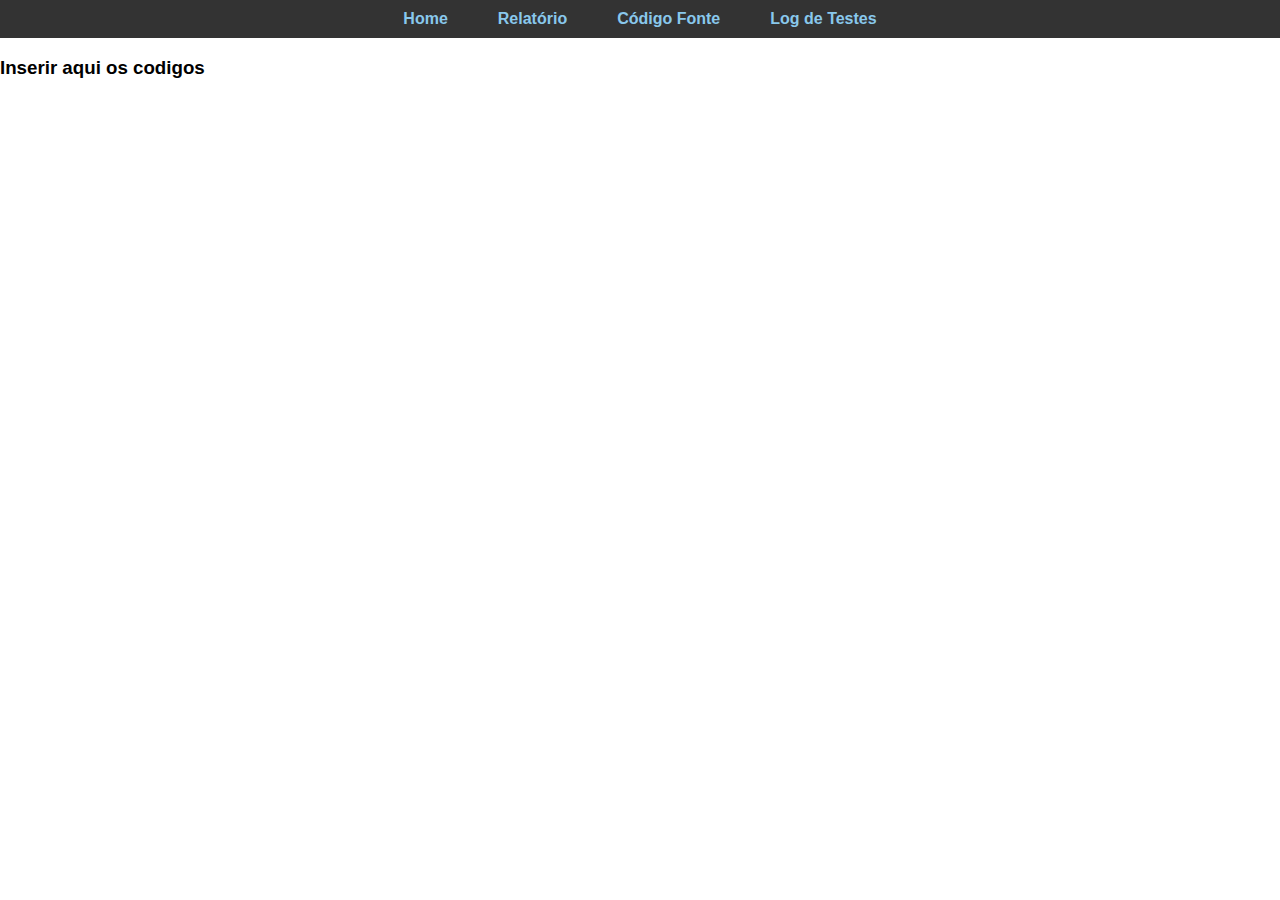
==== codigos.html @ 83871ef1 "Adicionado a navbar em todos os arquivos" ====
<!DOCTYPE html>
<html lang="en">
<head>
    <meta charset="UTF-8">
    <meta name="viewport" content="width=device-width, initial-scale=1.0">
    <title>Códigos Fonte</title>
    
    <link rel="stylesheet" href="styles.css">
</head>
<body>
    <div id="navbar"></div>
    <h3>Inserir aqui os codigos</h3>
    <script>
        // Carrega a barra de navegação de navbar.html
        document.addEventListener("DOMContentLoaded", () => {
            fetch('navbar.html')
                .then(response => {
                    if (!response.ok) {
                        throw new Error('Erro ao carregar navbar.html');
                    }
                    return response.text();
                })
                .then(data => {
                    document.getElementById('navbar').innerHTML = data;
                })
                .catch(error => console.error('Erro ao carregar a navbar:', error));
        });
    </script>
    
</body>
</html>
---- styles.css ----
/* styles.css */

/* Estilo geral */
body {
    font-family: Arial, sans-serif;
    margin: 0;
    padding: 0;
}

header {
    background-color: #333; /* Fundo escuro para o cabeçalho */
    padding: 10px 0;
}

.nav_header {
    display: flex;
    justify-content: center; /* Centraliza o menu horizontalmente */
}

.nav-list {
    list-style: none; /* Remove os marcadores padrão da lista */
    display: flex; /* Faz os itens ficarem na horizontal */
    gap: 20px; /* Espaço entre os itens */
    margin: 0;
    padding: 0;
}

.nav-list li {
    margin: 0;
}

.nav-list a {
    text-decoration: none; /* Remove o sublinhado dos links */
    color: rgb(137, 200, 236); /* Cor do texto dos links */
    font-weight: bold;
    padding: 10px 15px; /* Espaçamento interno dos links */
    border-radius: 5px; /* Bordas arredondadas */
    transition: background-color 0.3s;
}

.nav-list a:hover {
    background-color: #575757; /* Cor de fundo ao passar o mouse */
}
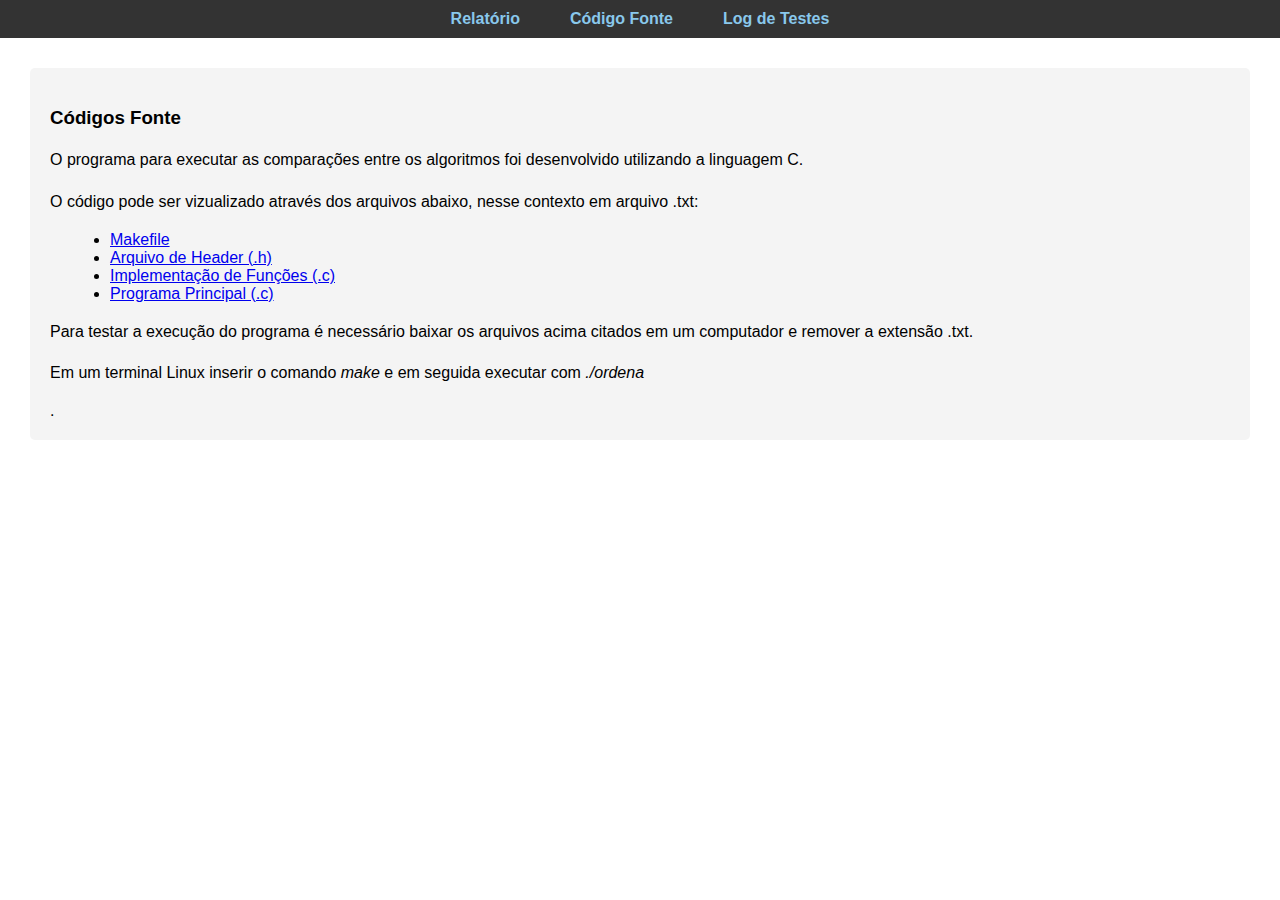
==== commit 9b0de844: "atualizando" ====
--- a/codigos.html
+++ b/codigos.html
@@ -9,7 +9,7 @@
 </head>
 <body>
     <div id="navbar"></div>
-    <h3>Inserir aqui os codigos</h3>
+    
     <script>
         // Carrega a barra de navegação de navbar.html
         document.addEventListener("DOMContentLoaded", () => {
@@ -26,6 +26,23 @@
                 .catch(error => console.error('Erro ao carregar a navbar:', error));
         });
     </script>
+    <main>
+        <div class= "relatorio">
+        <h3>Códigos Fonte</h3>
+        <p> O programa para executar as comparações entre os algoritmos foi desenvolvido utilizando a linguagem C.</p>
+        <p> O código pode ser vizualizado através dos arquivos abaixo, nesse contexto em arquivo .txt:</p>
+            <ul>
+                <li><a href="makefile.txt" target="_blank">Makefile</a></li>
+                <li><a href="ordenacao.h.txt" target="_blank">Arquivo de Header (.h)</a></li>
+                <li><a href="ordenacao.c.txt" target="_blank">Implementação de Funções (.c)</a></li>
+                <li><a href="main.c.txt" dtarget="_blank">Programa Principal (.c)</a></li>
+            </ul>
+        <p>Para testar a execução do programa é necessário baixar os arquivos acima citados em um computador
+             e remover a extensão .txt. </p>
+        <p>Em um terminal Linux inserir o comando <em>make</em> e em seguida
+              executar com <em> ./ordena</em></p>.
+            </div>
+    </main>
     
 </body>
 </html>--- a/styles.css
+++ b/styles.css
@@ -11,6 +11,45 @@
     background-color: #333; /* Fundo escuro para o cabeçalho */
     padding: 10px 0;
 }
+
+.texto-principal {
+    display: flex;
+    justify-content: center; /* Centraliza horizontalmente */
+    align-items: center;     /* Centraliza verticalmente */
+    text-align: center;
+    background-color: #f9feff;
+    padding: 20px 0;         /* Adiciona um espaçamento vertical para o cabeçalho */
+    margin-bottom: 20px;     /* Adiciona espaço abaixo do cabeçalho */
+    font-size: 16px;         /* Ajusta o tamanho da fonte */
+    border-bottom: 2px solid #ccc; /* Adiciona uma borda para separar o cabeçalho do conteúdo */
+}
+
+.titulo1 {
+    display: flex;
+    font-weight: bold;
+    justify-content: center; /* Centraliza horizontalmente */
+    text-align: center;
+    background-color: #b6cccf;
+    }
+
+    /* Estilo para a seção do relatório */
+.relatorio {
+    margin: 30px;
+    padding: 20px;
+    background-color: #f4f4f4;
+    border-radius: 5px;
+}
+
+.relatorio ul {
+    margin-left: 20px;
+    list-style-type: disc;
+}
+
+.relatorio p {
+    font-size: 16px;
+    line-height: 1.6;
+}
+
 
 .nav_header {
     display: flex;
